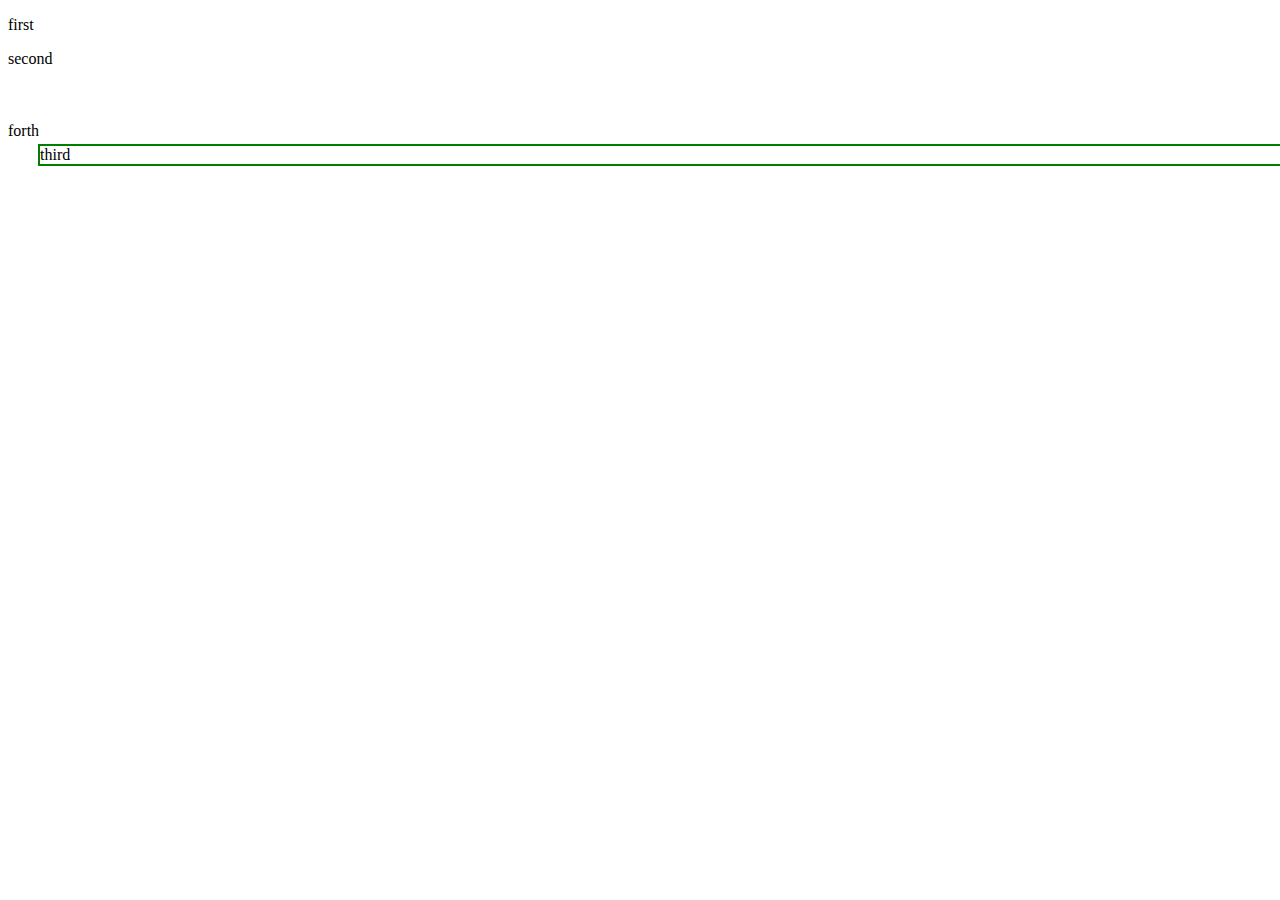
==== public_html/cssposition.html @ e8c3845e "CSS technique" ====
<!DOCTYPE html>
<!--
To change this license header, choose License Headers in Project Properties.
To change this template file, choose Tools | Templates
and open the template in the editor.
-->
<html>
    <head>
        <title>CSS Position page</title>
        <meta charset="UTF-8">
        <meta name="viewport" content="width=device-width, initial-scale=1.0">
        <style type="text/css">
            #third {
                border: 2px solid green;
                position: relative;
                top: 60px;
                left: 30px;
            }
        </style>
    </head>
    <body>
        <div>
            <p>first</p>
            <p>second</p>
            <p id="third">third</p>
            <p>forth</p>
        </div>
    </body>
</html>
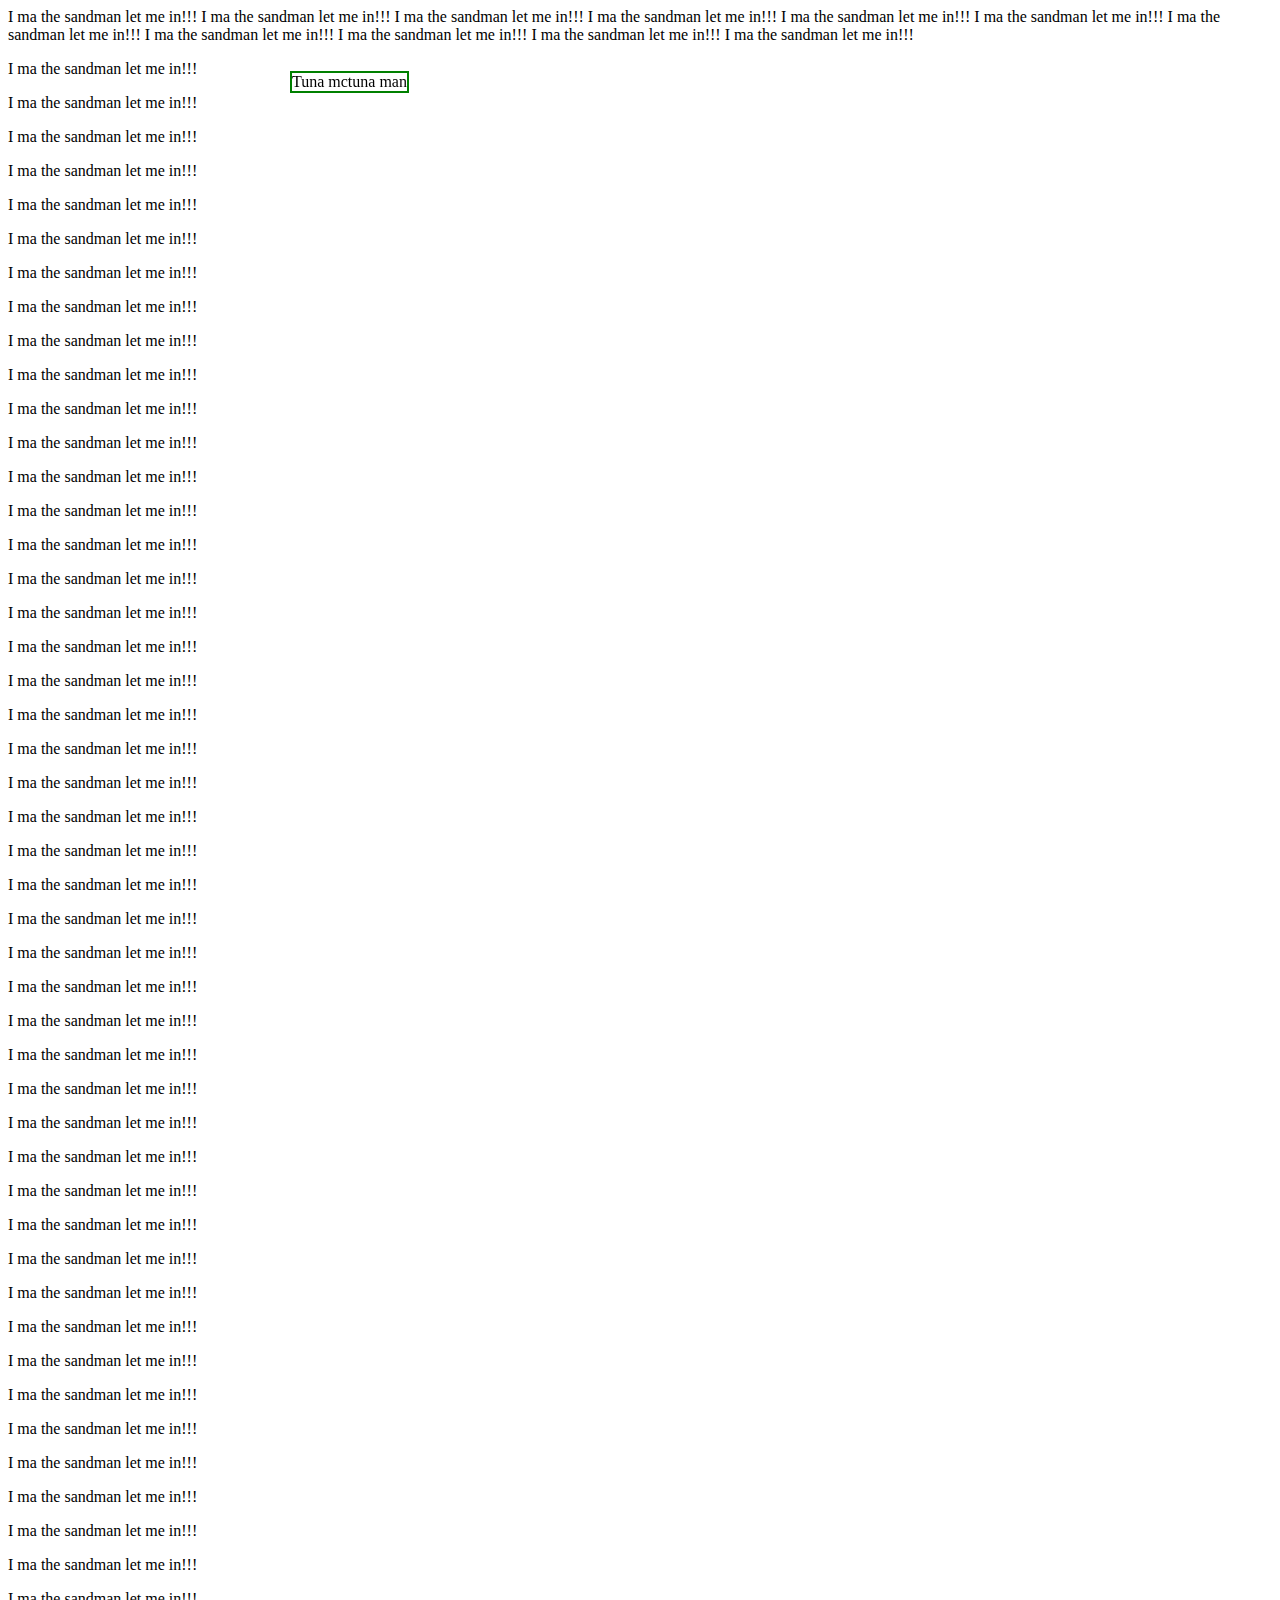
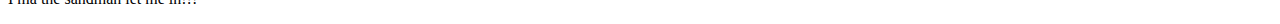
==== commit 94199fbb: "CSS technique" ====
--- a/public_html/cssposition.html
+++ b/public_html/cssposition.html
@@ -10,20 +10,65 @@
         <meta charset="UTF-8">
         <meta name="viewport" content="width=device-width, initial-scale=1.0">
         <style type="text/css">
-            #third {
+            #tuna {
                 border: 2px solid green;
-                position: relative;
-                top: 60px;
-                left: 30px;
+                position: fixed;
+                top: 55px;
+                left: 290px;
             }
         </style>
     </head>
     <body>
         <div>
-            <p>first</p>
-            <p>second</p>
-            <p id="third">third</p>
-            <p>forth</p>
+            <p id="tuna">Tuna mctuna man</p>
+            I ma the sandman let me in!!! I ma the sandman let me in!!! I ma the sandman let me in!!! I ma the sandman let me in!!! I ma the sandman let me in!!! I ma the sandman let me in!!! I ma the sandman let me in!!! I ma the sandman let me in!!! I ma the sandman let me in!!! I ma the sandman let me in!!! I ma the sandman let me in!!!
+            <p>I ma the sandman let me in!!! </p>
+            <p>I ma the sandman let me in!!!</p>
+            <p>I ma the sandman let me in!!!</p>
+            <p>I ma the sandman let me in!!!</p>
+            <p>I ma the sandman let me in!!!</p>
+            <p>I ma the sandman let me in!!!</p>
+            <p>I ma the sandman let me in!!!</p>
+            <p>I ma the sandman let me in!!!</p>
+            <p>I ma the sandman let me in!!!</p>
+            <p>I ma the sandman let me in!!!</p>
+            <p>I ma the sandman let me in!!!</p>
+            <p>I ma the sandman let me in!!!</p>
+            <p>I ma the sandman let me in!!!</p>
+            <p>I ma the sandman let me in!!!</p>
+            <p>I ma the sandman let me in!!!</p>
+            <p>I ma the sandman let me in!!!</p>
+            <p>I ma the sandman let me in!!!</p>
+            <p>I ma the sandman let me in!!!</p>
+            <p>I ma the sandman let me in!!!</p>
+            <p>I ma the sandman let me in!!!</p>
+            <p>I ma the sandman let me in!!!</p>
+            <p>I ma the sandman let me in!!!</p>
+            <p>I ma the sandman let me in!!!</p>
+            <p>I ma the sandman let me in!!!</p>
+            <p>I ma the sandman let me in!!!</p>
+            <p>I ma the sandman let me in!!!</p>
+            <p>I ma the sandman let me in!!!</p>
+            <p>I ma the sandman let me in!!!</p>
+            <p>I ma the sandman let me in!!!</p>
+            <p>I ma the sandman let me in!!!</p>
+            <p>I ma the sandman let me in!!!</p>
+            <p>I ma the sandman let me in!!!</p>
+            <p>I ma the sandman let me in!!!</p>
+            <p>I ma the sandman let me in!!!</p>
+            <p>I ma the sandman let me in!!!</p>
+            <p>I ma the sandman let me in!!!</p>
+            <p>I ma the sandman let me in!!!</p>
+            <p>I ma the sandman let me in!!!</p>
+            <p>I ma the sandman let me in!!!</p>
+            <p>I ma the sandman let me in!!!</p>
+            <p>I ma the sandman let me in!!!</p>
+            <p>I ma the sandman let me in!!!</p>
+            <p>I ma the sandman let me in!!!</p>
+            <p>I ma the sandman let me in!!!</p>
+            <p>I ma the sandman let me in!!!</p>
+            <p>I ma the sandman let me in!!!</p>
+            
         </div>
     </body>
 </html>
